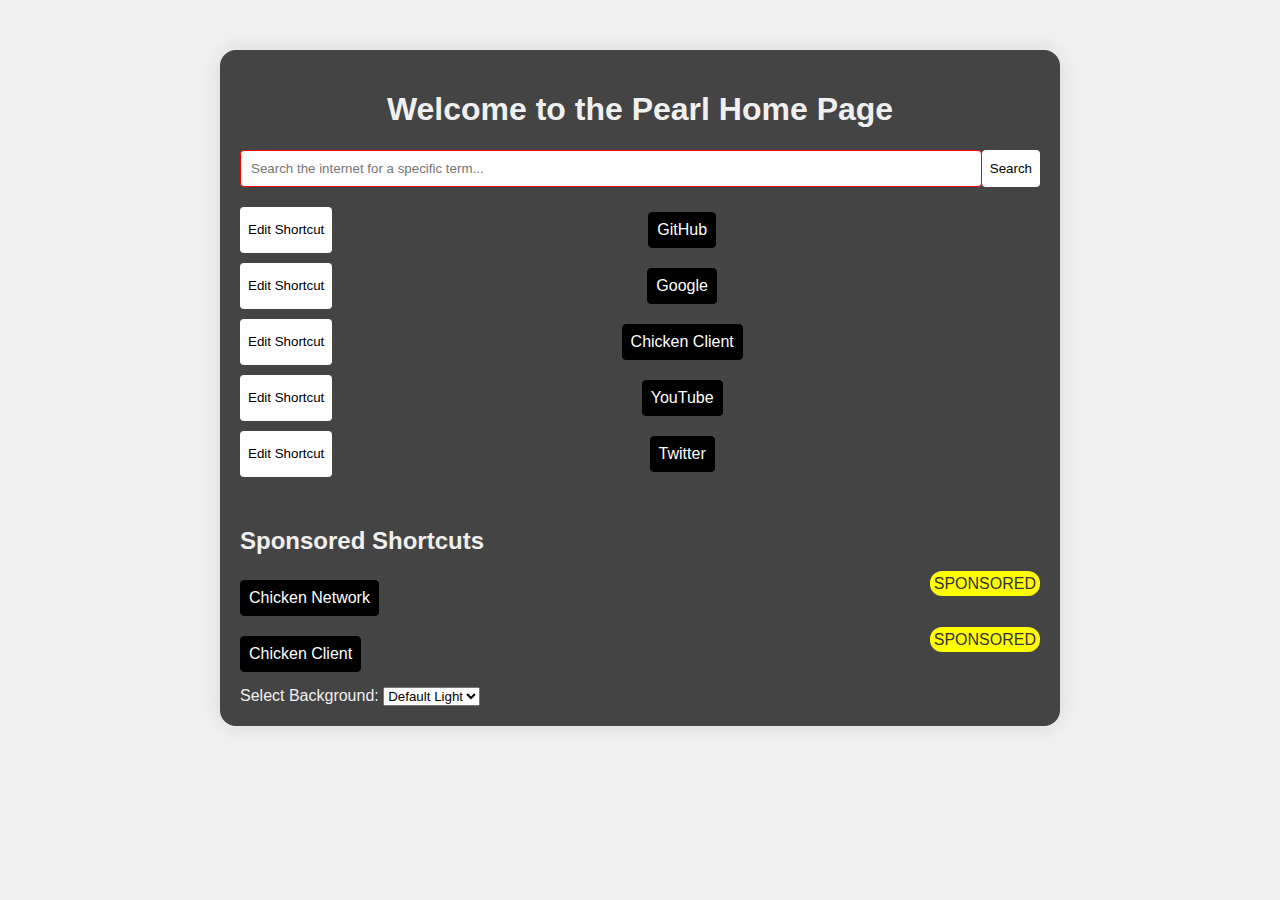
==== other/pearl-browser-home/index2.html @ c4bf174e "Add files via upload" ====
<!DOCTYPE html>
<html lang="en">
<head>
    <meta charset="UTF-8">
    <meta name="viewport" content="width=device-width, initial-scale=1.0">
    <title>Pearl Home</title>
    <link rel="stylesheet" href="styles.css">
    <style>
        /* Style for the sponsored tag */
        span.sponsored-tag {
            background-color: yellow;
            padding: 4px;
            border-radius: 4px;
            margin-left: 8px; /* Adjust the margin for spacing */
            box-shadow: 0 2px 4px rgba(0, 0, 0, 0.2); /* Add a subtle shadow for depth */
            display: inline-block; /* Ensure inline-block to fit content size */
        }
        
        /* Default dark background style */
        body.defaultDark {
            background-color: #333; /* Dark color */
        }
    </style>
</head>
<body id="body">
    <div class="container">
        <h1>Welcome to the Pearl Home Page</h1>
        <div class="search-bar">
            <input type="text" id="searchInput" placeholder="Search the internet for a specific term...">
            <button onclick="search()" class="btn-search">Search</button>
        </div>
        <div class="quick-links" id="quickLinks">
            <!-- Quick links will be added dynamically using JavaScript -->
        </div>
        <div>
            <label for="backgroundSelect">Select Background:</label>
            <select id="backgroundSelect" onchange="changeBackground()">
                <option value="lightGray">Default Light</option>
                <option value="defaultDark">Default Dark</option>
                <option value="custom">Custom</option>
            </select>
            <input type="file" id="customBackground" style="display: none;" accept="image/*" onchange="previewCustomBackground(event)">
        </div>
    </div>
    <script src="script.js"></script>
    <script>
        // Function to change background
        function changeBackground() {
            var selectedBackground = document.getElementById('backgroundSelect').value;
            if (selectedBackground === 'custom') {
                document.getElementById('customBackground').click();
            } else {
                document.getElementById('body').className = selectedBackground;
                // Save selected background to local storage
                localStorage.setItem('selectedBackground', selectedBackground);
                // Clear custom background cache
                localStorage.removeItem('customBackground');
            }
        }

        // Function to preview custom background image
        function previewCustomBackground(event) {
            var file = event.target.files[0];
            var reader = new FileReader();
            reader.onload = function() {
                document.getElementById('body').style.backgroundImage = 'url(' + reader.result + ')';
                // Save 'custom' as selected background to local storage
                localStorage.setItem('selectedBackground', 'custom');
                // Save custom background to local storage
                localStorage.setItem('customBackground', reader.result);
            };
            reader.readAsDataURL(file);
        }

        // Function to retrieve background from local storage
        function retrieveBackground() {
            var selectedBackground = localStorage.getItem('selectedBackground');
            if (selectedBackground) {
                if (selectedBackground === 'custom') {
                    var customBackground = localStorage.getItem('customBackground');
                    if (customBackground) {
                        document.getElementById('body').style.backgroundImage = 'url(' + customBackground + ')';
                    }
                } else {
                    document.getElementById('body').className = selectedBackground;
                }
            }
        }

        // Function to perform search
        function search() {
            var searchTerm = document.getElementById('searchInput').value;
            // Construct the Google search URL with the search term
            var googleSearchUrl = 'https://www.google.com/search?q=' + encodeURIComponent(searchTerm);
            // Redirect the user to the Google search results page
            window.location.href = googleSearchUrl;
        }

        // Call retrieveBackground function when the page loads
        window.onload = retrieveBackground;
    </script>
</body>
</html>
---- other/pearl-browser-home/styles.css ----
body {
    font-family: Arial, sans-serif;
    margin: 0;
    padding: 0;
    background-color: #f0f0f0;
}

.container {
    max-width: 800px;
    margin: 50px auto;
    background-color: #444444;
    padding: 20px;
    border-radius: 16px;
    color:#f0f0f0;
    box-shadow: 0 0 20px rgba(0, 0, 0, 0.1);
}

h1 {
    text-align: center;
}

.search-bar {
    display: flex;
    margin-bottom: 20px;
}

input {
    flex: 1;
    padding: 10px;
    border: 1px solid #ff0000;
    border-radius: 4px;
}

button {
    padding: 8px;
    border-spacing: 3px;
    background-color: rgb(25, 7, 140);
    color: #000;
    background-color: #ffffff;
    border: none;
    border-radius: 4px;
    cursor: pointer;
}
btn-search {
    padding: 16px;
    background-color: rgb(25, 7, 140);
    color: #000;
    background-color: #ffffff;
    border: none;
    border-radius: 4px;
    cursor: pointer;
}

button:hover {
    background-color: #0091ff;
}

.quick-links {
    display: flex;
    flex-direction: column;
}

a {
    text-decoration: none;
    color: #ffffff;
    background-color: #000;
    padding: 8px;
    margin: 5px 0;
    border-radius: 4px;
    transition: background-color 0.3s;
}

a:hover {
    background-color: #f0f0f0;
    color: #0091ff;
}
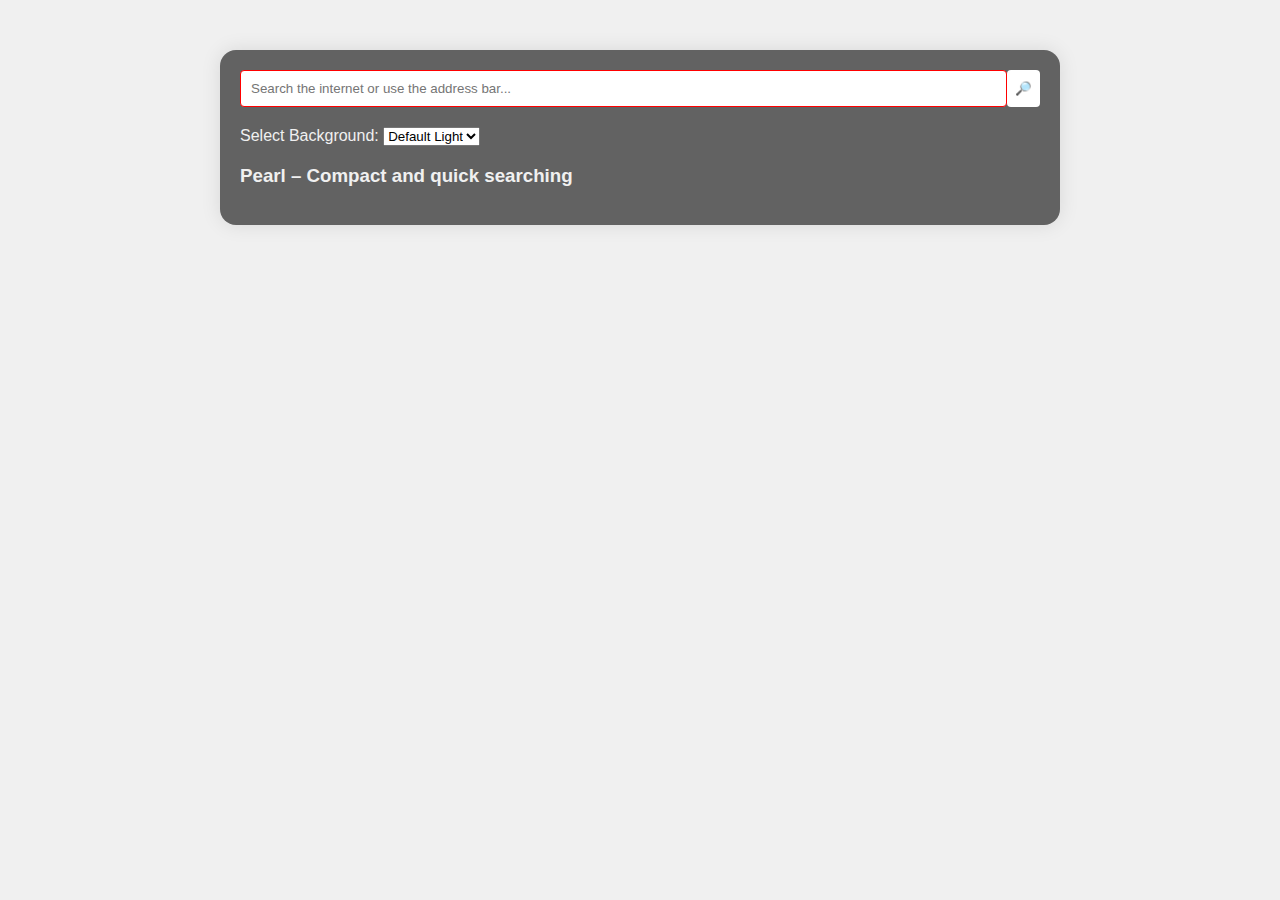
==== commit 78d313ab: "Create index2.html" ====
--- a/other/pearl-browser-home/index2.html
+++ b/other/pearl-browser-home/index2.html
@@ -1,103 +1,92 @@
-<!DOCTYPE html>
-<html lang="en">
-<head>
-    <meta charset="UTF-8">
-    <meta name="viewport" content="width=device-width, initial-scale=1.0">
-    <title>Pearl Home</title>
-    <link rel="stylesheet" href="styles.css">
-    <style>
-        /* Style for the sponsored tag */
-        span.sponsored-tag {
-            background-color: yellow;
-            padding: 4px;
-            border-radius: 4px;
-            margin-left: 8px; /* Adjust the margin for spacing */
-            box-shadow: 0 2px 4px rgba(0, 0, 0, 0.2); /* Add a subtle shadow for depth */
-            display: inline-block; /* Ensure inline-block to fit content size */
-        }
-        
-        /* Default dark background style */
-        body.defaultDark {
-            background-color: #333; /* Dark color */
-        }
-    </style>
-</head>
-<body id="body">
-    <div class="container">
-        <h1>Welcome to the Pearl Home Page</h1>
-        <div class="search-bar">
-            <input type="text" id="searchInput" placeholder="Search the internet for a specific term...">
-            <button onclick="search()" class="btn-search">Search</button>
-        </div>
-        <div class="quick-links" id="quickLinks">
-            <!-- Quick links will be added dynamically using JavaScript -->
-        </div>
-        <div>
-            <label for="backgroundSelect">Select Background:</label>
-            <select id="backgroundSelect" onchange="changeBackground()">
-                <option value="lightGray">Default Light</option>
-                <option value="defaultDark">Default Dark</option>
-                <option value="custom">Custom</option>
-            </select>
-            <input type="file" id="customBackground" style="display: none;" accept="image/*" onchange="previewCustomBackground(event)">
-        </div>
-    </div>
-    <script src="script.js"></script>
-    <script>
-        // Function to change background
-        function changeBackground() {
-            var selectedBackground = document.getElementById('backgroundSelect').value;
-            if (selectedBackground === 'custom') {
-                document.getElementById('customBackground').click();
-            } else {
-                document.getElementById('body').className = selectedBackground;
-                // Save selected background to local storage
-                localStorage.setItem('selectedBackground', selectedBackground);
-                // Clear custom background cache
-                localStorage.removeItem('customBackground');
-            }
-        }
-
-        // Function to preview custom background image
-        function previewCustomBackground(event) {
-            var file = event.target.files[0];
-            var reader = new FileReader();
-            reader.onload = function() {
-                document.getElementById('body').style.backgroundImage = 'url(' + reader.result + ')';
-                // Save 'custom' as selected background to local storage
-                localStorage.setItem('selectedBackground', 'custom');
-                // Save custom background to local storage
-                localStorage.setItem('customBackground', reader.result);
-            };
-            reader.readAsDataURL(file);
-        }
-
-        // Function to retrieve background from local storage
-        function retrieveBackground() {
-            var selectedBackground = localStorage.getItem('selectedBackground');
-            if (selectedBackground) {
-                if (selectedBackground === 'custom') {
-                    var customBackground = localStorage.getItem('customBackground');
-                    if (customBackground) {
-                        document.getElementById('body').style.backgroundImage = 'url(' + customBackground + ')';
-                    }
-                } else {
-                    document.getElementById('body').className = selectedBackground;
-                }
-            }
-        }
-
-        // Function to perform search
-        function search() {
-            var searchTerm = document.getElementById('searchInput').value;
-            // Construct the Google search URL with the search term
-            var googleSearchUrl = 'https://www.google.com/search?q=' + encodeURIComponent(searchTerm);
-            // Redirect the user to the Google search results page
-            window.location.href = googleSearchUrl;
-        }
-
-        // Call retrieveBackground function when the page loads
-        window.onload = retrieveBackground;
-    </script>
-</body>
-</html>
+<!DOCTYPE html>
+<html lang="en">
+<head>
+    <meta charset="UTF-8">
+    <meta name="viewport" content="width=device-width, initial-scale=1.0">
+    <title>Pearl Home</title>
+    <link rel="stylesheet" href="styles.css">
+    <style>
+        /* Default dark background style */
+        body.defaultDark {
+            background-color: #333; /* Dark color */
+        }
+        .container {
+            background-color: rgb(98, 98, 98);
+        }
+    </style>
+</head>
+<body id="body">
+    <div class="container">
+        <div class="search-bar">
+            <input type="text" id="searchInput" placeholder="Search the internet or use the address bar...">
+            <button onclick="search()" class="btn-search">&#x1F50E;</button>
+        </div>
+        <div>
+            <label for="backgroundSelect">Select Background:</label>
+            <select id="backgroundSelect" onchange="changeBackground()">
+                <option value="lightGray">Default Light</option>
+                <option value="defaultDark">Default Dark</option>
+                <option value="custom">Custom</option>
+            </select>
+            <input type="file" id="customBackground" style="display: none;" accept="image/*" onchange="previewCustomBackground(event)">
+        </div>
+        <h3>Pearl &ndash; Compact and quick searching</h3>
+    </div>
+    <script>
+        // Function to change background
+        function changeBackground() {
+            var selectedBackground = document.getElementById('backgroundSelect').value;
+            if (selectedBackground === 'custom') {
+                document.getElementById('customBackground').click();
+            } else {
+                document.getElementById('body').className = selectedBackground;
+                // Save selected background to local storage
+                localStorage.setItem('selectedBackground', selectedBackground);
+                // Clear custom background cache
+                localStorage.removeItem('customBackground');
+            }
+        }
+
+        // Function to preview custom background image
+        function previewCustomBackground(event) {
+            var file = event.target.files[0];
+            var reader = new FileReader();
+            reader.onload = function() {
+                document.getElementById('body').style.backgroundImage = 'url(' + reader.result + ')';
+                // Save 'custom' as selected background to local storage
+                localStorage.setItem('selectedBackground', 'custom');
+                // Save custom background to local storage
+                localStorage.setItem('customBackground', reader.result);
+            };
+            reader.readAsDataURL(file);
+        }
+
+        // Function to retrieve background from local storage
+        function retrieveBackground() {
+            var selectedBackground = localStorage.getItem('selectedBackground');
+            if (selectedBackground) {
+                if (selectedBackground === 'custom') {
+                    var customBackground = localStorage.getItem('customBackground');
+                    if (customBackground) {
+                        document.getElementById('body').style.backgroundImage = 'url(' + customBackground + ')';
+                    }
+                } else {
+                    document.getElementById('body').className = selectedBackground;
+                }
+            }
+        }
+
+        // Function to perform search
+        function search() {
+            var searchTerm = document.getElementById('searchInput').value;
+            // Construct the Google search URL with the search term
+            var googleSearchUrl = 'https://www.google.com/search?q=' + encodeURIComponent(searchTerm);
+            // Redirect the user to the Google search results page
+            window.location.href = googleSearchUrl;
+        }
+
+        // Call retrieveBackground function when the page loads
+        window.onload = retrieveBackground;
+    </script>
+</body>
+</html>
